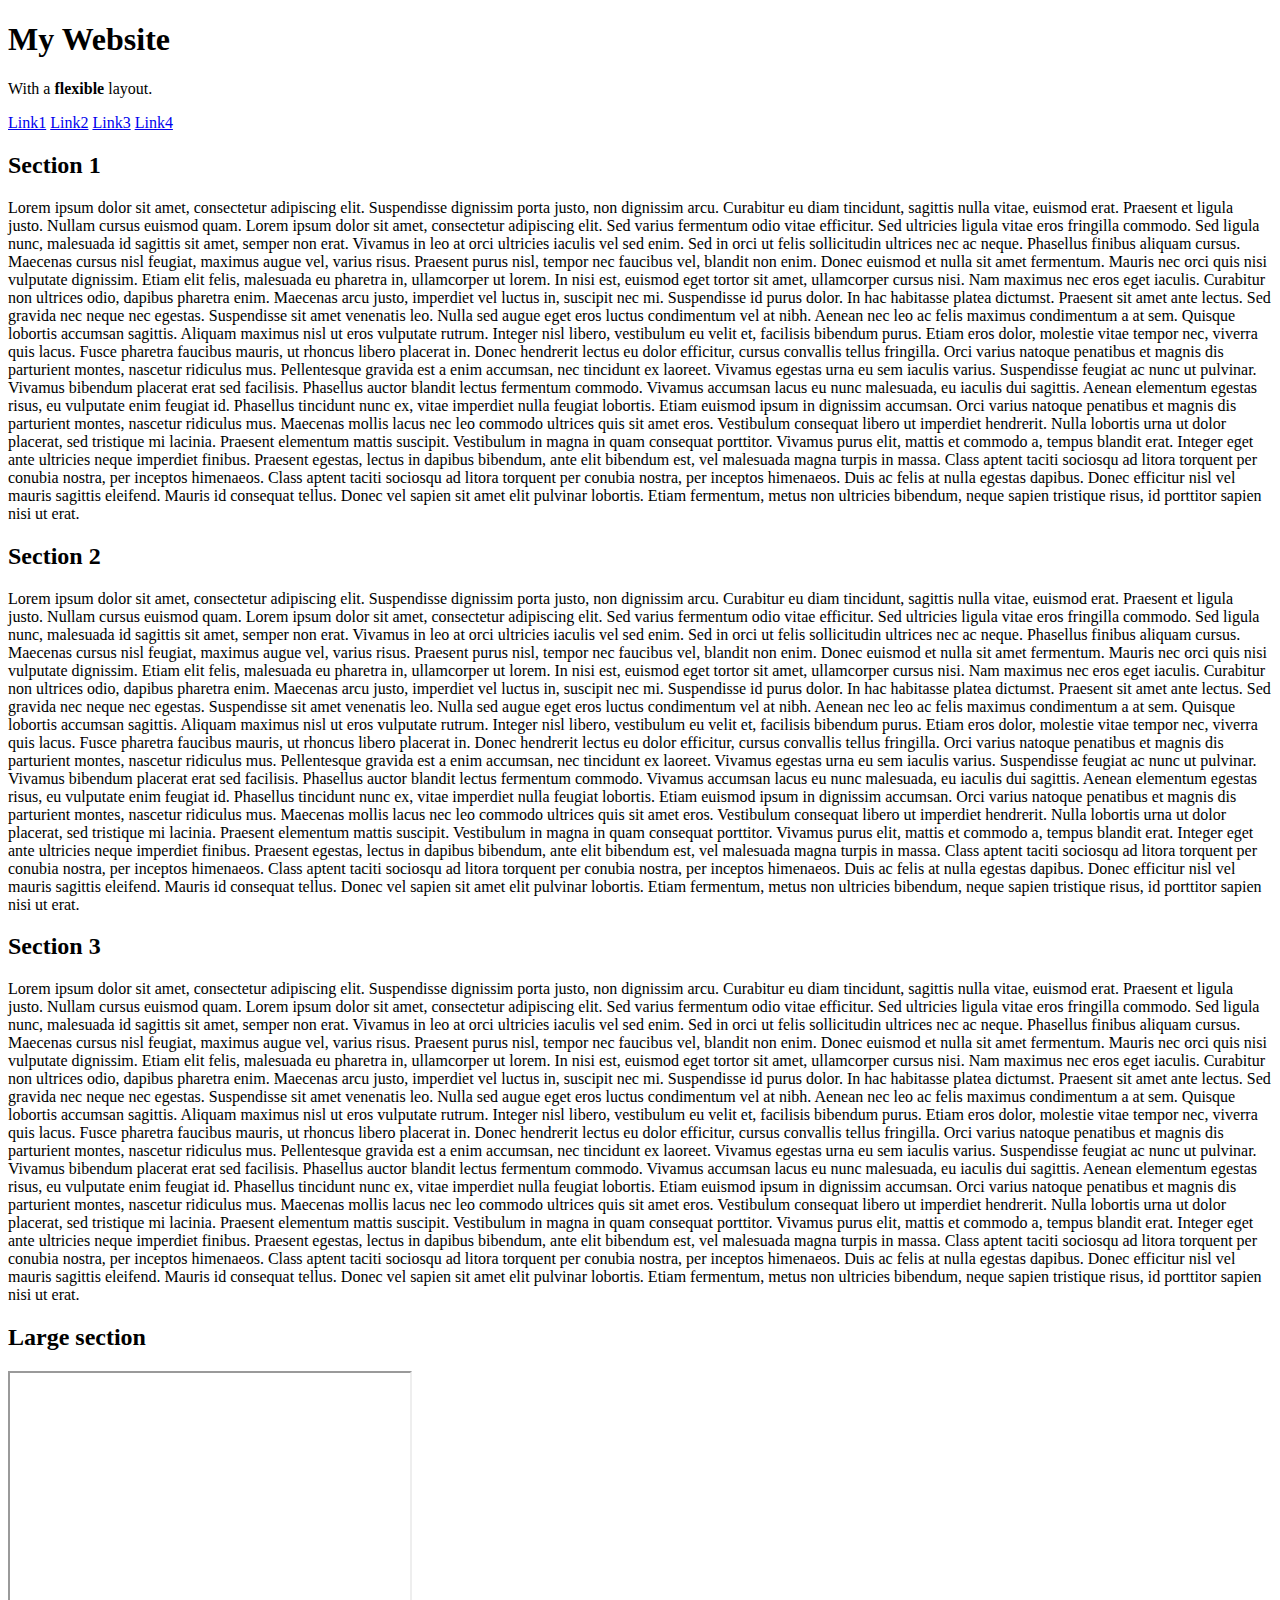
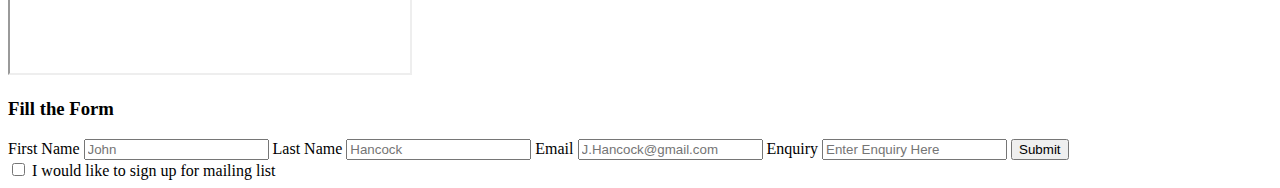
==== index.html @ 25f38d23 "Add files via upload" ====
<!DOCTYPE html>
<html lang="en">
<head>
    <meta charset="UTF-8">
    <meta name="viewport" content="width=device-width, initial-scale=1.0">
    <title>HTML 5 Standard title</title>
    <link rel="stylesheet" href="Responsive 2 page style.css">
    <link rel="preconnect" href="https://fonts.googleapis.com">
    <link rel="preconnect" href="https://fonts.gstatic.com" crossorigin>
    <link href="https://fonts.googleapis.com/css2?family=Rubik:wght@400;500&display=swap" rel="stylesheet">
</head>
<body>
    <!-- Header -->
<div class="header">
    <h1>My Website</h1>
    <p>With a <b>flexible</b> layout.</p>
</div>
    <!-- Navigation Bar -->
<div class="navbar">
    <a href="#">Link1</a>
    <a href="#">Link2</a>
    <a href="#">Link3</a>
    <a href="#">Link4</a>
</div>
    <!-- 3 flex sections-->
<div class="flex-container">
    <div class="flex-item-left">
        <h2> Section 1</h2>
        <p>
Lorem ipsum dolor sit amet, consectetur adipiscing elit. Suspendisse dignissim porta justo, non dignissim arcu. Curabitur eu diam tincidunt, sagittis nulla vitae, euismod erat. Praesent et ligula justo. Nullam cursus euismod quam. Lorem ipsum dolor sit amet, consectetur adipiscing elit. Sed varius fermentum odio vitae efficitur. Sed ultricies ligula vitae eros fringilla commodo. Sed ligula nunc, malesuada id sagittis sit amet, semper non erat.
Vivamus in leo at orci ultricies iaculis vel sed enim. Sed in orci ut felis sollicitudin ultrices nec ac neque. Phasellus finibus aliquam cursus. Maecenas cursus nisl feugiat, maximus augue vel, varius risus. Praesent purus nisl, tempor nec faucibus vel, blandit non enim. Donec euismod et nulla sit amet fermentum. Mauris nec orci quis nisi vulputate dignissim. Etiam elit felis, malesuada eu pharetra in, ullamcorper ut lorem. In nisi est, euismod eget tortor sit amet, ullamcorper cursus nisi. Nam maximus nec eros eget iaculis. Curabitur non ultrices odio, dapibus pharetra enim. Maecenas arcu justo, imperdiet vel luctus in, suscipit nec mi. Suspendisse id purus dolor. In hac habitasse platea dictumst. Praesent sit amet ante lectus. Sed gravida nec neque nec egestas. Suspendisse sit amet venenatis leo. Nulla sed augue eget eros luctus condimentum vel at nibh. Aenean nec leo ac felis maximus condimentum a at sem. Quisque lobortis accumsan sagittis. Aliquam maximus nisl ut eros vulputate rutrum. Integer nisl libero, vestibulum eu velit et, facilisis bibendum purus. Etiam eros dolor, molestie vitae tempor nec, viverra quis lacus. Fusce pharetra faucibus mauris, ut rhoncus libero placerat in. Donec hendrerit lectus eu dolor efficitur, cursus convallis tellus fringilla. Orci varius natoque penatibus et magnis dis parturient montes, nascetur ridiculus mus. Pellentesque gravida est a enim accumsan, nec tincidunt ex laoreet. Vivamus egestas urna eu sem iaculis varius. Suspendisse feugiat ac nunc ut pulvinar. Vivamus bibendum placerat erat sed facilisis. Phasellus auctor blandit lectus fermentum commodo. Vivamus accumsan lacus eu nunc malesuada, eu iaculis dui sagittis. Aenean elementum egestas risus, eu vulputate enim feugiat id. Phasellus tincidunt nunc ex, vitae imperdiet nulla feugiat lobortis. Etiam euismod ipsum in dignissim accumsan. Orci varius natoque penatibus et magnis dis parturient montes, nascetur ridiculus mus. Maecenas mollis lacus nec leo commodo ultrices quis sit amet eros. Vestibulum consequat libero ut imperdiet hendrerit. Nulla lobortis urna ut dolor placerat, sed tristique mi lacinia. Praesent elementum mattis suscipit. Vestibulum in magna in quam consequat porttitor. Vivamus purus elit, mattis et commodo a, tempus blandit erat. Integer eget ante ultricies neque imperdiet finibus. Praesent egestas, lectus in dapibus bibendum, ante elit bibendum est, vel malesuada magna turpis in massa. Class aptent taciti sociosqu ad litora torquent per conubia nostra, per inceptos himenaeos. Class aptent taciti sociosqu ad litora torquent per conubia nostra, per inceptos himenaeos. Duis ac felis at nulla egestas dapibus. Donec efficitur nisl vel mauris sagittis eleifend. Mauris id consequat tellus. Donec vel sapien sit amet elit pulvinar lobortis. Etiam fermentum, metus non ultricies bibendum, neque sapien tristique risus, id porttitor sapien nisi ut erat.
        </p>
    </div>
    <div class="flex-item-middle">
        <h2> Section 2</h2>
        <p>
            Lorem ipsum dolor sit amet, consectetur adipiscing elit. Suspendisse dignissim porta justo, non dignissim arcu. Curabitur eu diam tincidunt, sagittis nulla vitae, euismod erat. Praesent et ligula justo. Nullam cursus euismod quam. Lorem ipsum dolor sit amet, consectetur adipiscing elit. Sed varius fermentum odio vitae efficitur. Sed ultricies ligula vitae eros fringilla commodo. Sed ligula nunc, malesuada id sagittis sit amet, semper non erat.
            Vivamus in leo at orci ultricies iaculis vel sed enim. Sed in orci ut felis sollicitudin ultrices nec ac neque. Phasellus finibus aliquam cursus. Maecenas cursus nisl feugiat, maximus augue vel, varius risus. Praesent purus nisl, tempor nec faucibus vel, blandit non enim. Donec euismod et nulla sit amet fermentum. Mauris nec orci quis nisi vulputate dignissim. Etiam elit felis, malesuada eu pharetra in, ullamcorper ut lorem. In nisi est, euismod eget tortor sit amet, ullamcorper cursus nisi. Nam maximus nec eros eget iaculis. Curabitur non ultrices odio, dapibus pharetra enim. Maecenas arcu justo, imperdiet vel luctus in, suscipit nec mi. Suspendisse id purus dolor. In hac habitasse platea dictumst. Praesent sit amet ante lectus. Sed gravida nec neque nec egestas. Suspendisse sit amet venenatis leo. Nulla sed augue eget eros luctus condimentum vel at nibh. Aenean nec leo ac felis maximus condimentum a at sem. Quisque lobortis accumsan sagittis. Aliquam maximus nisl ut eros vulputate rutrum. Integer nisl libero, vestibulum eu velit et, facilisis bibendum purus. Etiam eros dolor, molestie vitae tempor nec, viverra quis lacus. Fusce pharetra faucibus mauris, ut rhoncus libero placerat in. Donec hendrerit lectus eu dolor efficitur, cursus convallis tellus fringilla. Orci varius natoque penatibus et magnis dis parturient montes, nascetur ridiculus mus. Pellentesque gravida est a enim accumsan, nec tincidunt ex laoreet. Vivamus egestas urna eu sem iaculis varius. Suspendisse feugiat ac nunc ut pulvinar. Vivamus bibendum placerat erat sed facilisis. Phasellus auctor blandit lectus fermentum commodo. Vivamus accumsan lacus eu nunc malesuada, eu iaculis dui sagittis. Aenean elementum egestas risus, eu vulputate enim feugiat id. Phasellus tincidunt nunc ex, vitae imperdiet nulla feugiat lobortis. Etiam euismod ipsum in dignissim accumsan. Orci varius natoque penatibus et magnis dis parturient montes, nascetur ridiculus mus. Maecenas mollis lacus nec leo commodo ultrices quis sit amet eros. Vestibulum consequat libero ut imperdiet hendrerit. Nulla lobortis urna ut dolor placerat, sed tristique mi lacinia. Praesent elementum mattis suscipit. Vestibulum in magna in quam consequat porttitor. Vivamus purus elit, mattis et commodo a, tempus blandit erat. Integer eget ante ultricies neque imperdiet finibus. Praesent egestas, lectus in dapibus bibendum, ante elit bibendum est, vel malesuada magna turpis in massa. Class aptent taciti sociosqu ad litora torquent per conubia nostra, per inceptos himenaeos. Class aptent taciti sociosqu ad litora torquent per conubia nostra, per inceptos himenaeos. Duis ac felis at nulla egestas dapibus. Donec efficitur nisl vel mauris sagittis eleifend. Mauris id consequat tellus. Donec vel sapien sit amet elit pulvinar lobortis. Etiam fermentum, metus non ultricies bibendum, neque sapien tristique risus, id porttitor sapien nisi ut erat.
        </p>
    </div>
    <div class="flex-item-right">
        <h2> Section 3</h2>
        <p>
            Lorem ipsum dolor sit amet, consectetur adipiscing elit. Suspendisse dignissim porta justo, non dignissim arcu. Curabitur eu diam tincidunt, sagittis nulla vitae, euismod erat. Praesent et ligula justo. Nullam cursus euismod quam. Lorem ipsum dolor sit amet, consectetur adipiscing elit. Sed varius fermentum odio vitae efficitur. Sed ultricies ligula vitae eros fringilla commodo. Sed ligula nunc, malesuada id sagittis sit amet, semper non erat.
            Vivamus in leo at orci ultricies iaculis vel sed enim. Sed in orci ut felis sollicitudin ultrices nec ac neque. Phasellus finibus aliquam cursus. Maecenas cursus nisl feugiat, maximus augue vel, varius risus. Praesent purus nisl, tempor nec faucibus vel, blandit non enim. Donec euismod et nulla sit amet fermentum. Mauris nec orci quis nisi vulputate dignissim. Etiam elit felis, malesuada eu pharetra in, ullamcorper ut lorem. In nisi est, euismod eget tortor sit amet, ullamcorper cursus nisi. Nam maximus nec eros eget iaculis. Curabitur non ultrices odio, dapibus pharetra enim. Maecenas arcu justo, imperdiet vel luctus in, suscipit nec mi. Suspendisse id purus dolor. In hac habitasse platea dictumst. Praesent sit amet ante lectus. Sed gravida nec neque nec egestas. Suspendisse sit amet venenatis leo. Nulla sed augue eget eros luctus condimentum vel at nibh. Aenean nec leo ac felis maximus condimentum a at sem. Quisque lobortis accumsan sagittis. Aliquam maximus nisl ut eros vulputate rutrum. Integer nisl libero, vestibulum eu velit et, facilisis bibendum purus. Etiam eros dolor, molestie vitae tempor nec, viverra quis lacus. Fusce pharetra faucibus mauris, ut rhoncus libero placerat in. Donec hendrerit lectus eu dolor efficitur, cursus convallis tellus fringilla. Orci varius natoque penatibus et magnis dis parturient montes, nascetur ridiculus mus. Pellentesque gravida est a enim accumsan, nec tincidunt ex laoreet. Vivamus egestas urna eu sem iaculis varius. Suspendisse feugiat ac nunc ut pulvinar. Vivamus bibendum placerat erat sed facilisis. Phasellus auctor blandit lectus fermentum commodo. Vivamus accumsan lacus eu nunc malesuada, eu iaculis dui sagittis. Aenean elementum egestas risus, eu vulputate enim feugiat id. Phasellus tincidunt nunc ex, vitae imperdiet nulla feugiat lobortis. Etiam euismod ipsum in dignissim accumsan. Orci varius natoque penatibus et magnis dis parturient montes, nascetur ridiculus mus. Maecenas mollis lacus nec leo commodo ultrices quis sit amet eros. Vestibulum consequat libero ut imperdiet hendrerit. Nulla lobortis urna ut dolor placerat, sed tristique mi lacinia. Praesent elementum mattis suscipit. Vestibulum in magna in quam consequat porttitor. Vivamus purus elit, mattis et commodo a, tempus blandit erat. Integer eget ante ultricies neque imperdiet finibus. Praesent egestas, lectus in dapibus bibendum, ante elit bibendum est, vel malesuada magna turpis in massa. Class aptent taciti sociosqu ad litora torquent per conubia nostra, per inceptos himenaeos. Class aptent taciti sociosqu ad litora torquent per conubia nostra, per inceptos himenaeos. Duis ac felis at nulla egestas dapibus. Donec efficitur nisl vel mauris sagittis eleifend. Mauris id consequat tellus. Donec vel sapien sit amet elit pulvinar lobortis. Etiam fermentum, metus non ultricies bibendum, neque sapien tristique risus, id porttitor sapien nisi ut erat.
        </p>
    </div>
</div>
    <!--Next section-->
<div class="large-section">
    <h2>Large section</h2>
    <iframe width="400" height="300" id="video" src="https://www.youtube.com/embed/tgbNymZ7vqY">
</iframe>
</div>
    <!-- Footer-->
<div>
    <h3>Fill the Form</h3>
        <form id="my-form" class="footer-flex-container"> 
            <label>
                <span>First Name</span>
                <input type="fname" placeholder="John" />
            </label>
            <label>
                <span>Last Name</span>
                <input type="lname" placeholder="Hancock"/>
            </label>
            <label>
                <span>Email</span>
                <input type="email" placeholder="J.Hancock@gmail.com"/>
            </label>
            <label>
                <span>Enquiry</span>
                <input type="text" placeholder="Enter Enquiry Here"/>
            </label>
            <button type="submit">Submit</button>
        </form>
<input type="checkbox" id="email-subscription">
<label for="email-subscription">I would like to sign up for mailing list</label><br>
</div>
<div>
    
</div>
</body>
</html>
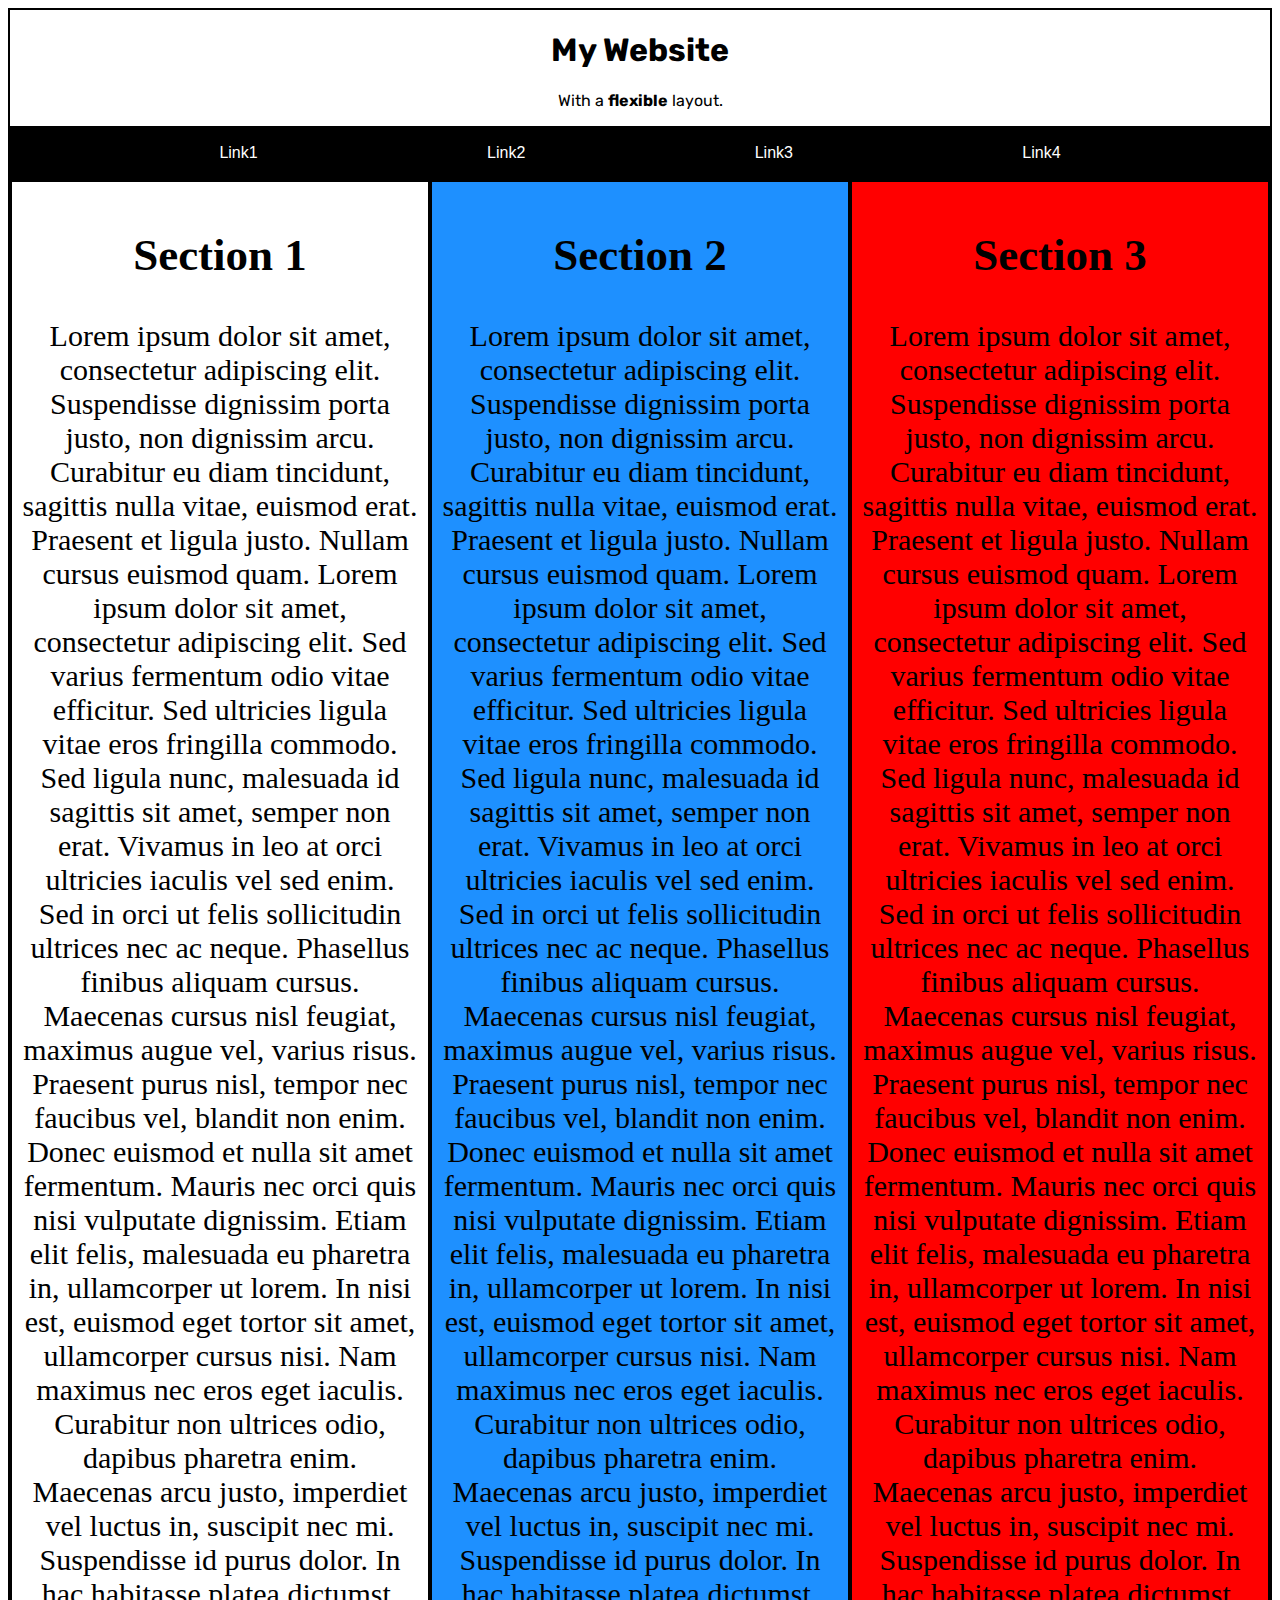
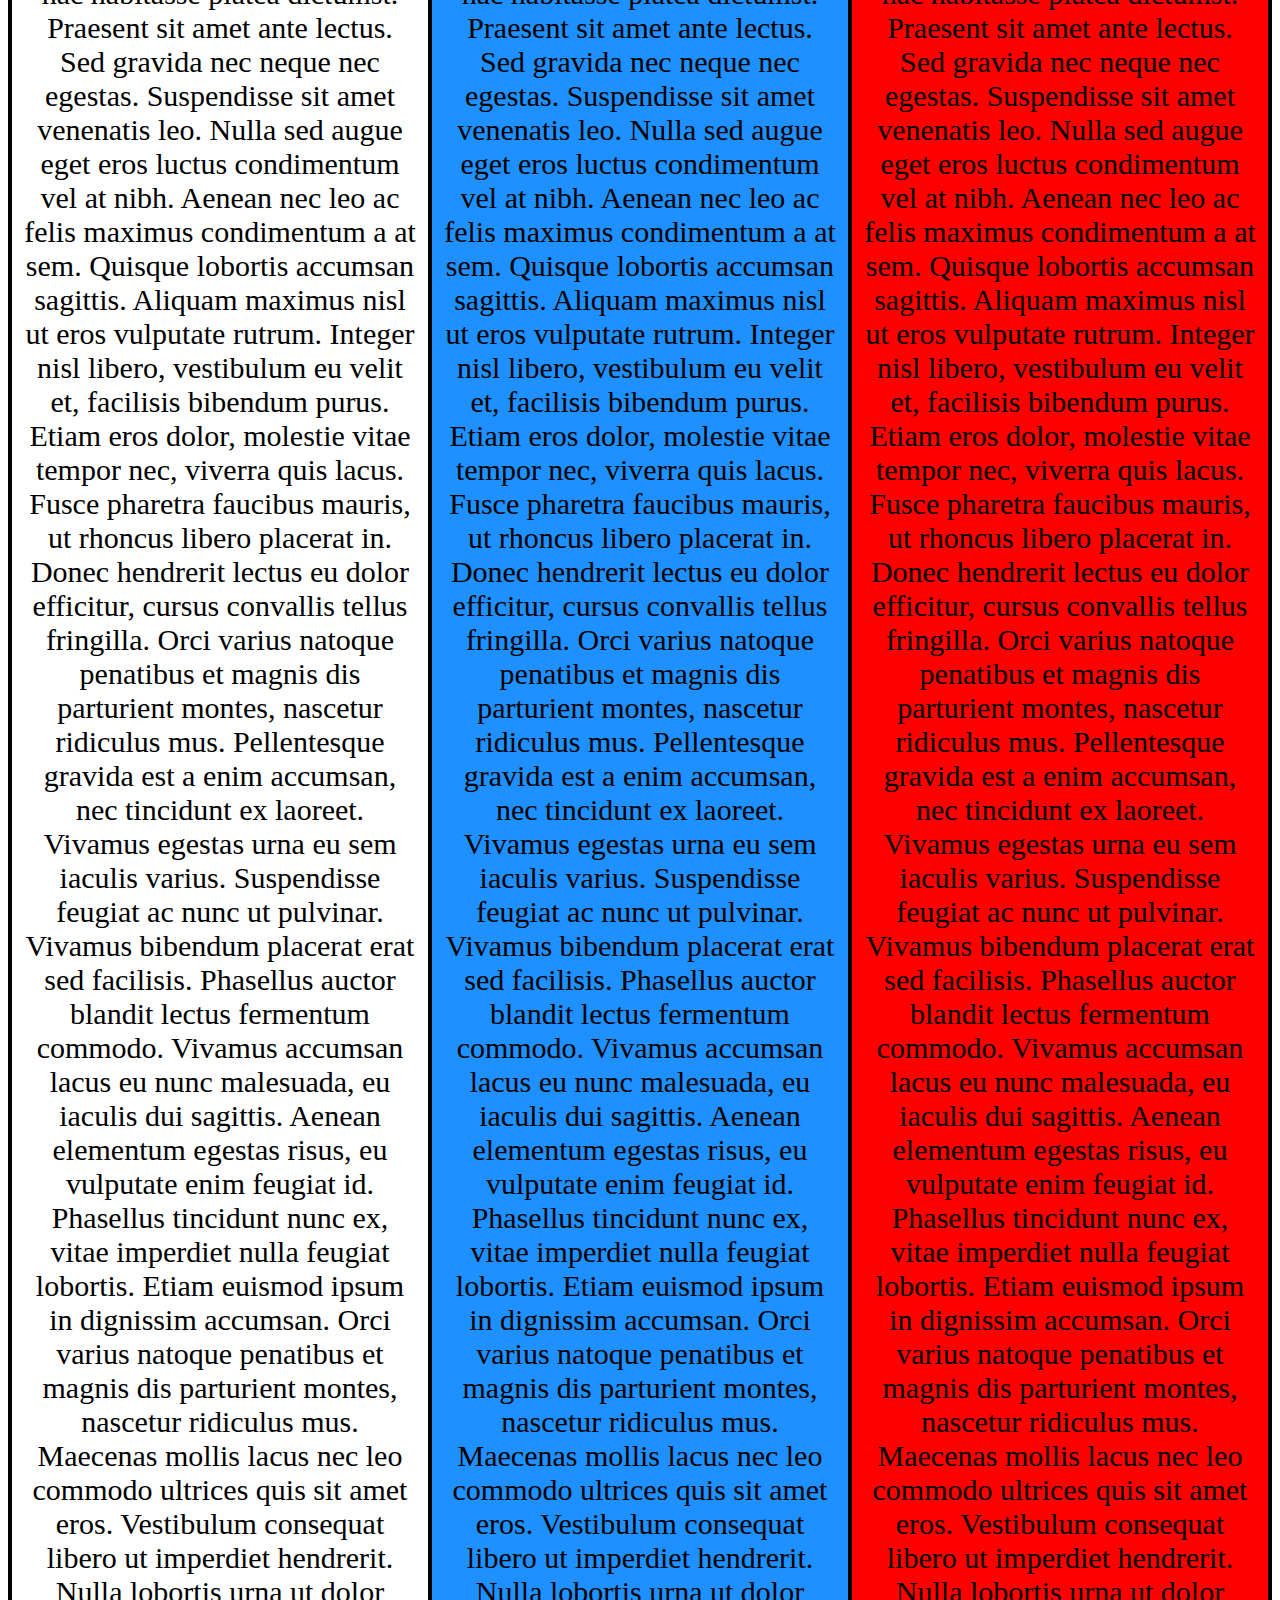
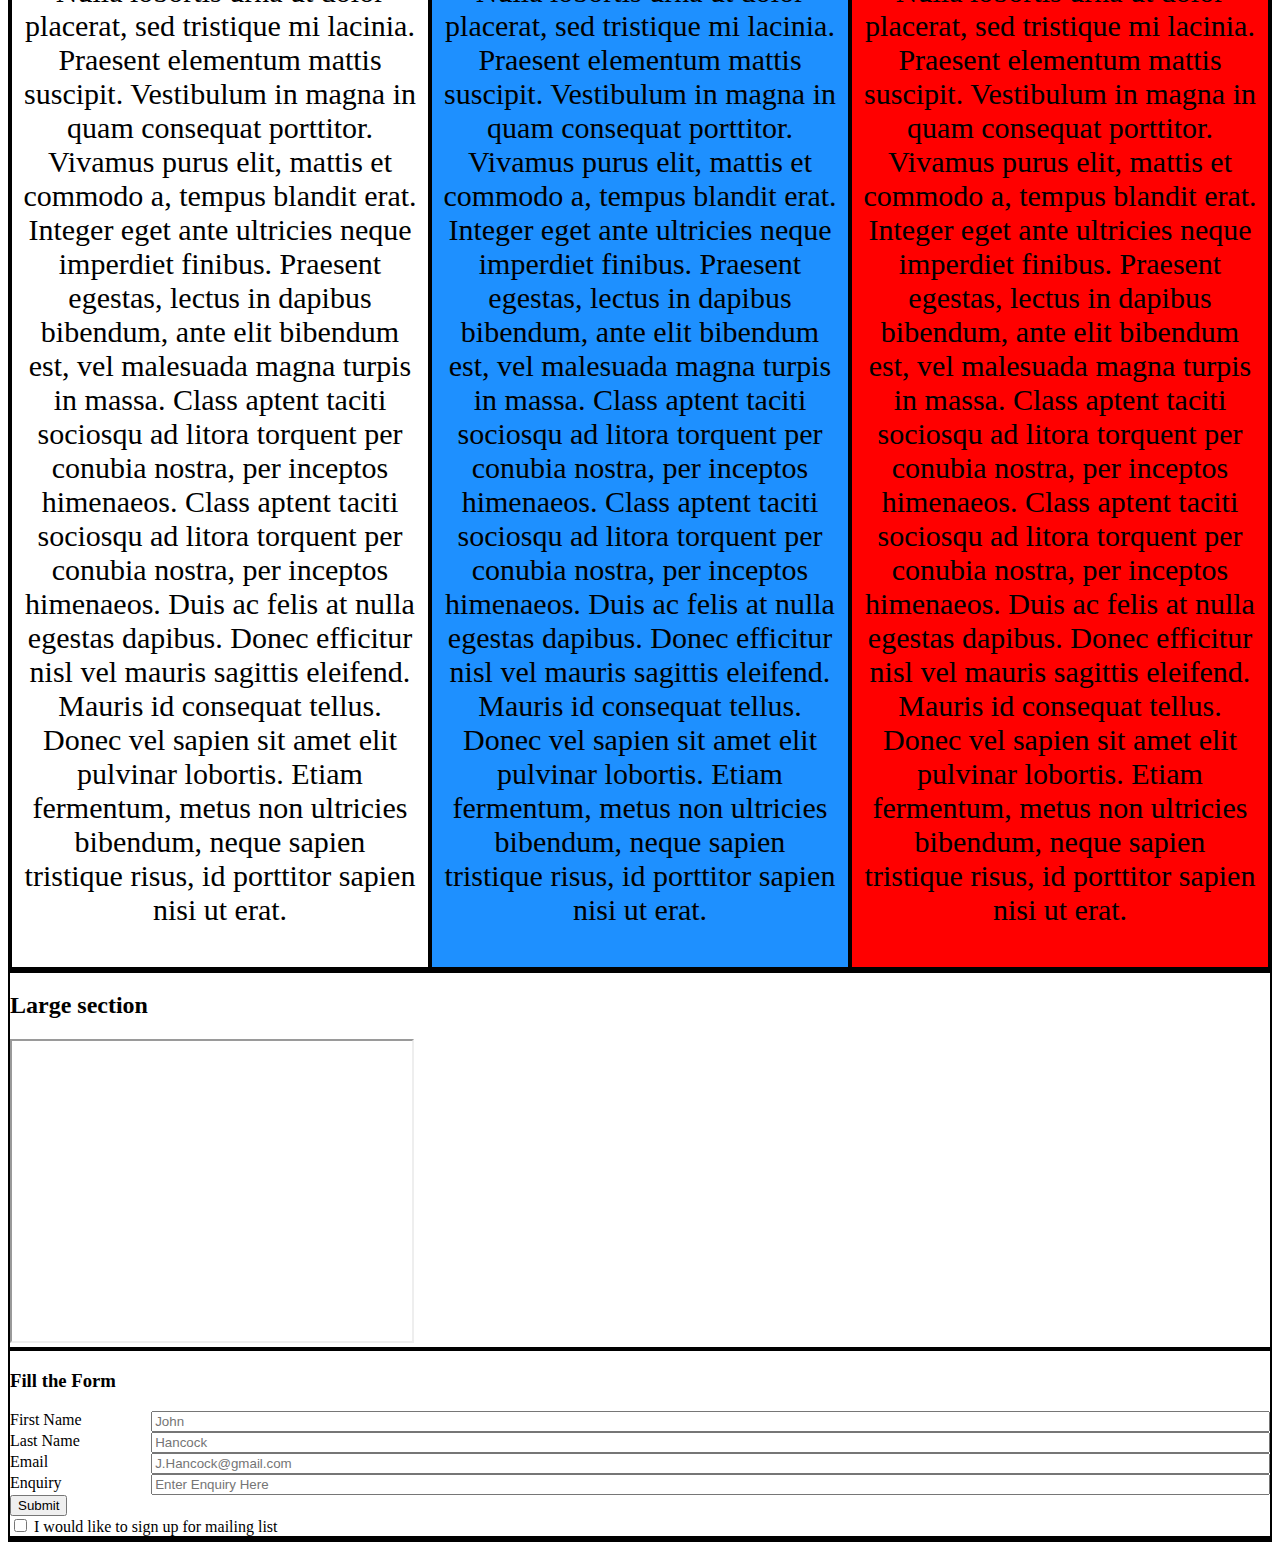
==== commit 150650d0: "Update index.html" ====
--- a/index.html
+++ b/index.html
@@ -4,7 +4,7 @@
     <meta charset="UTF-8">
     <meta name="viewport" content="width=device-width, initial-scale=1.0">
     <title>HTML 5 Standard title</title>
-    <link rel="stylesheet" href="Responsive 2 page style.css">
+    <link rel="stylesheet" href="style.css">
     <link rel="preconnect" href="https://fonts.googleapis.com">
     <link rel="preconnect" href="https://fonts.gstatic.com" crossorigin>
     <link href="https://fonts.googleapis.com/css2?family=Rubik:wght@400;500&display=swap" rel="stylesheet">
@@ -81,4 +81,4 @@
     
 </div>
 </body>
-</html>+</html>
--- a/style.css
+++ b/style.css
@@ -0,0 +1,81 @@
+div {
+    border: black solid 2px;
+}
+
+.header {
+    text-align: center;
+    color: black;
+    font-family: 'Rubik', sans-serif;
+}
+.navbar {
+    display: flex;
+    background-color: black;
+    position: sticky;
+    justify-content:space-evenly;
+}
+
+.navbar a {
+    color: white;
+    padding: 14px 20px;
+    text-decoration: none;
+    text-align: center;
+    font-family: Verdana, Geneva, Tahoma, sans-serif;
+    
+}
+
+.navbar a:hover {
+    background-color: white;
+    color: black;
+}
+
+.flex-container {
+    display: flex;
+    flex-wrap: wrap;
+    font-size: 30px;
+    text-align: center;
+}
+
+.flex-item-left {
+    background-color: white;
+    padding: 10px;
+    flex: 1 0 30%;
+}
+
+.flex-item-middle {
+    background-color: dodgerblue;
+    padding: 10px;
+    flex: 1 0 30%;
+}
+.flex-item-right {
+    background-color: red;
+    padding: 10px;
+    flex: 1 0 30%;
+}
+.footer{
+    display:flex;
+}
+#my-form > label {
+    display: flex;
+}
+
+#my-form > label > span {
+    display: flex;
+    width: 150px;
+}
+
+#my-form > label > input {
+    width: calc(100% - 80px);
+}
+
+  /* Responsive layout - makes a one column-layout instead of a two-column layout */
+@media (max-width: 800px) {
+    .flex-item-right, .flex-item-middle, .flex-item-left, .navbar {
+    flex: 100%;
+    }
+}
+
+@media (max-width: 800px) {
+    .navbar, #my-form {
+    flex-direction: column;
+    }
+}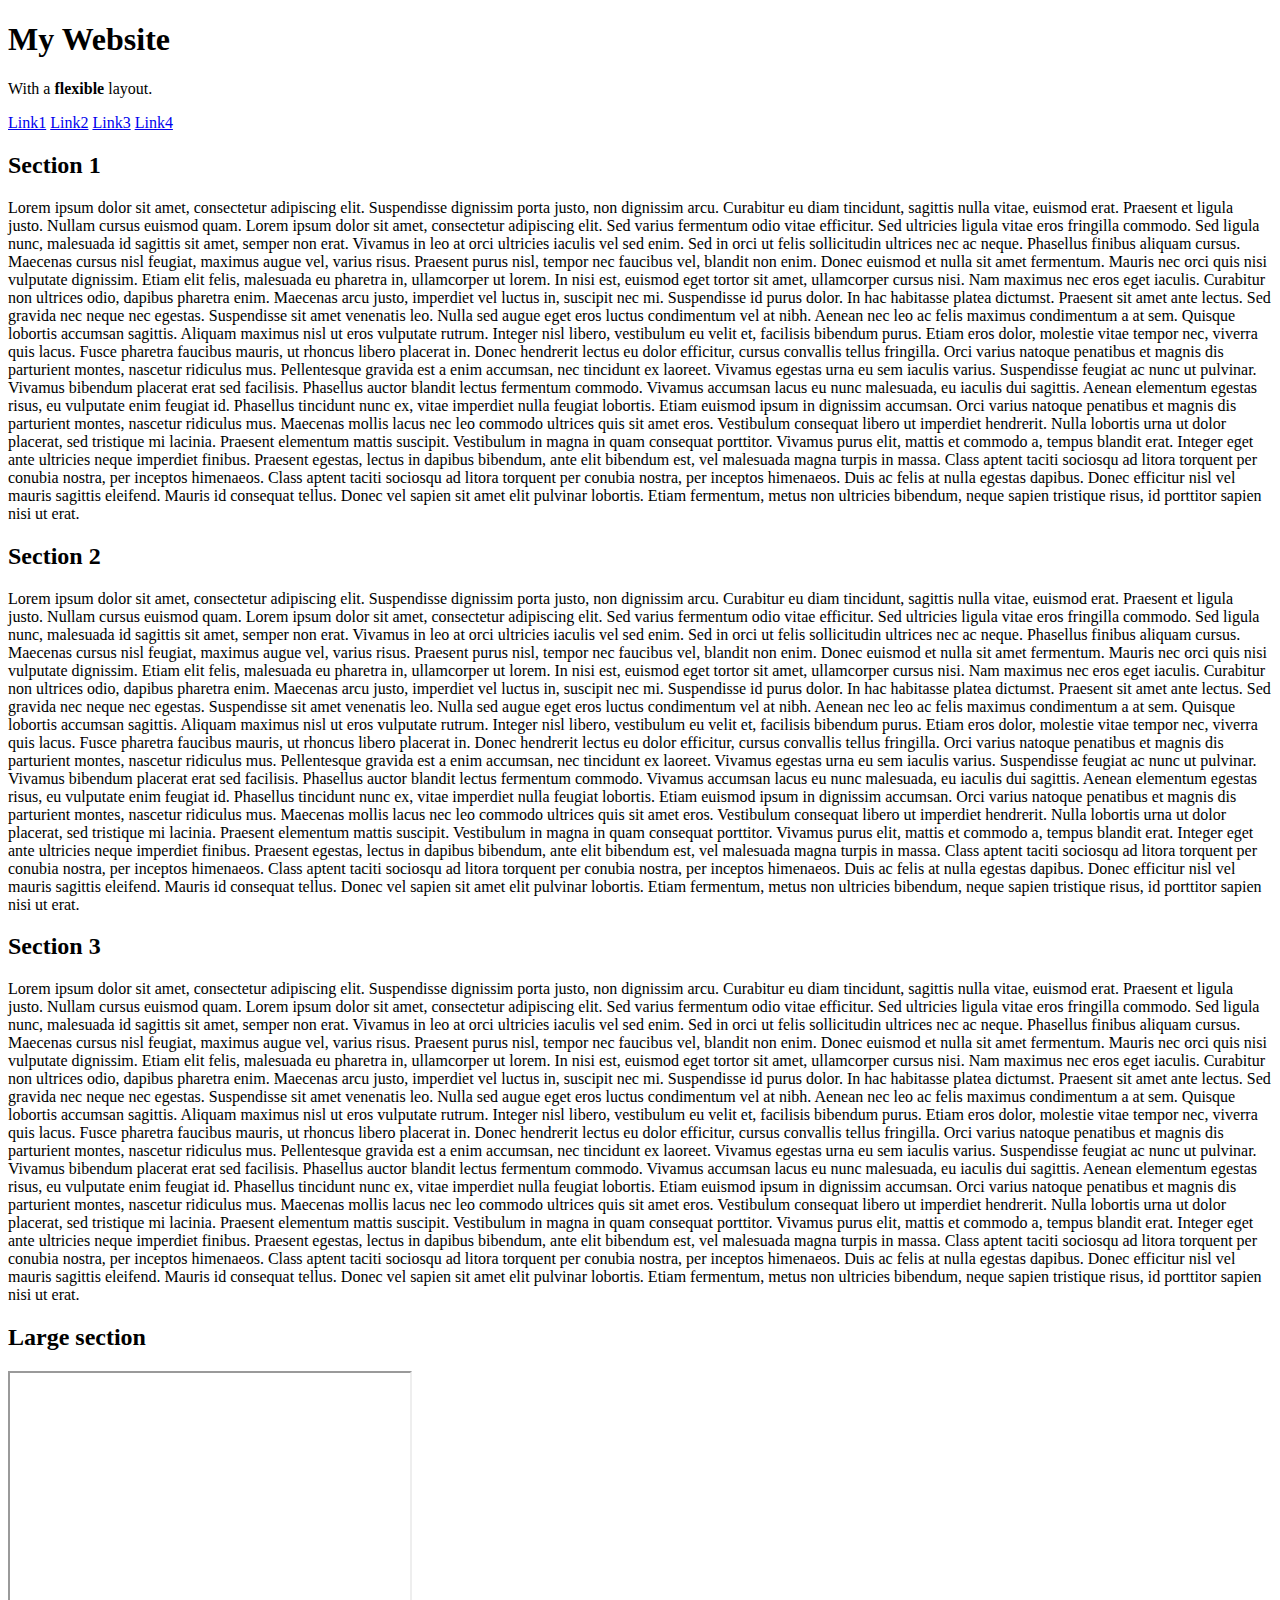
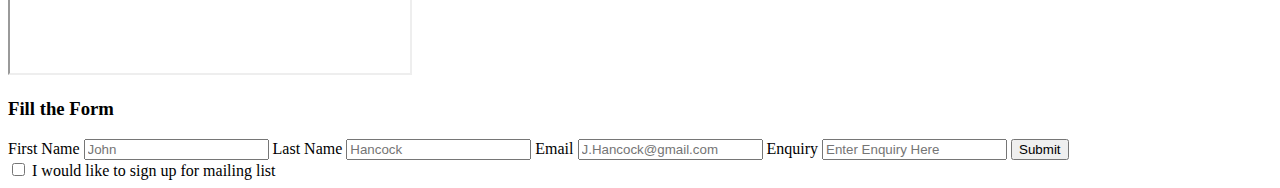
==== commit ee001b41: "Add files via upload" ====
--- a/index.html
+++ b/index.html
@@ -4,7 +4,7 @@
     <meta charset="UTF-8">
     <meta name="viewport" content="width=device-width, initial-scale=1.0">
     <title>HTML 5 Standard title</title>
-    <link rel="stylesheet" href="style.css">
+    <link rel="stylesheet" href="Responsive 2 page style.css">
     <link rel="preconnect" href="https://fonts.googleapis.com">
     <link rel="preconnect" href="https://fonts.gstatic.com" crossorigin>
     <link href="https://fonts.googleapis.com/css2?family=Rubik:wght@400;500&display=swap" rel="stylesheet">
@@ -17,7 +17,7 @@
 </div>
     <!-- Navigation Bar -->
 <div class="navbar">
-    <a href="#">Link1</a>
+    <a href="Link1 index.html">Link1</a>
     <a href="#">Link2</a>
     <a href="#">Link3</a>
     <a href="#">Link4</a>
@@ -81,4 +81,4 @@
     
 </div>
 </body>
-</html>
+</html>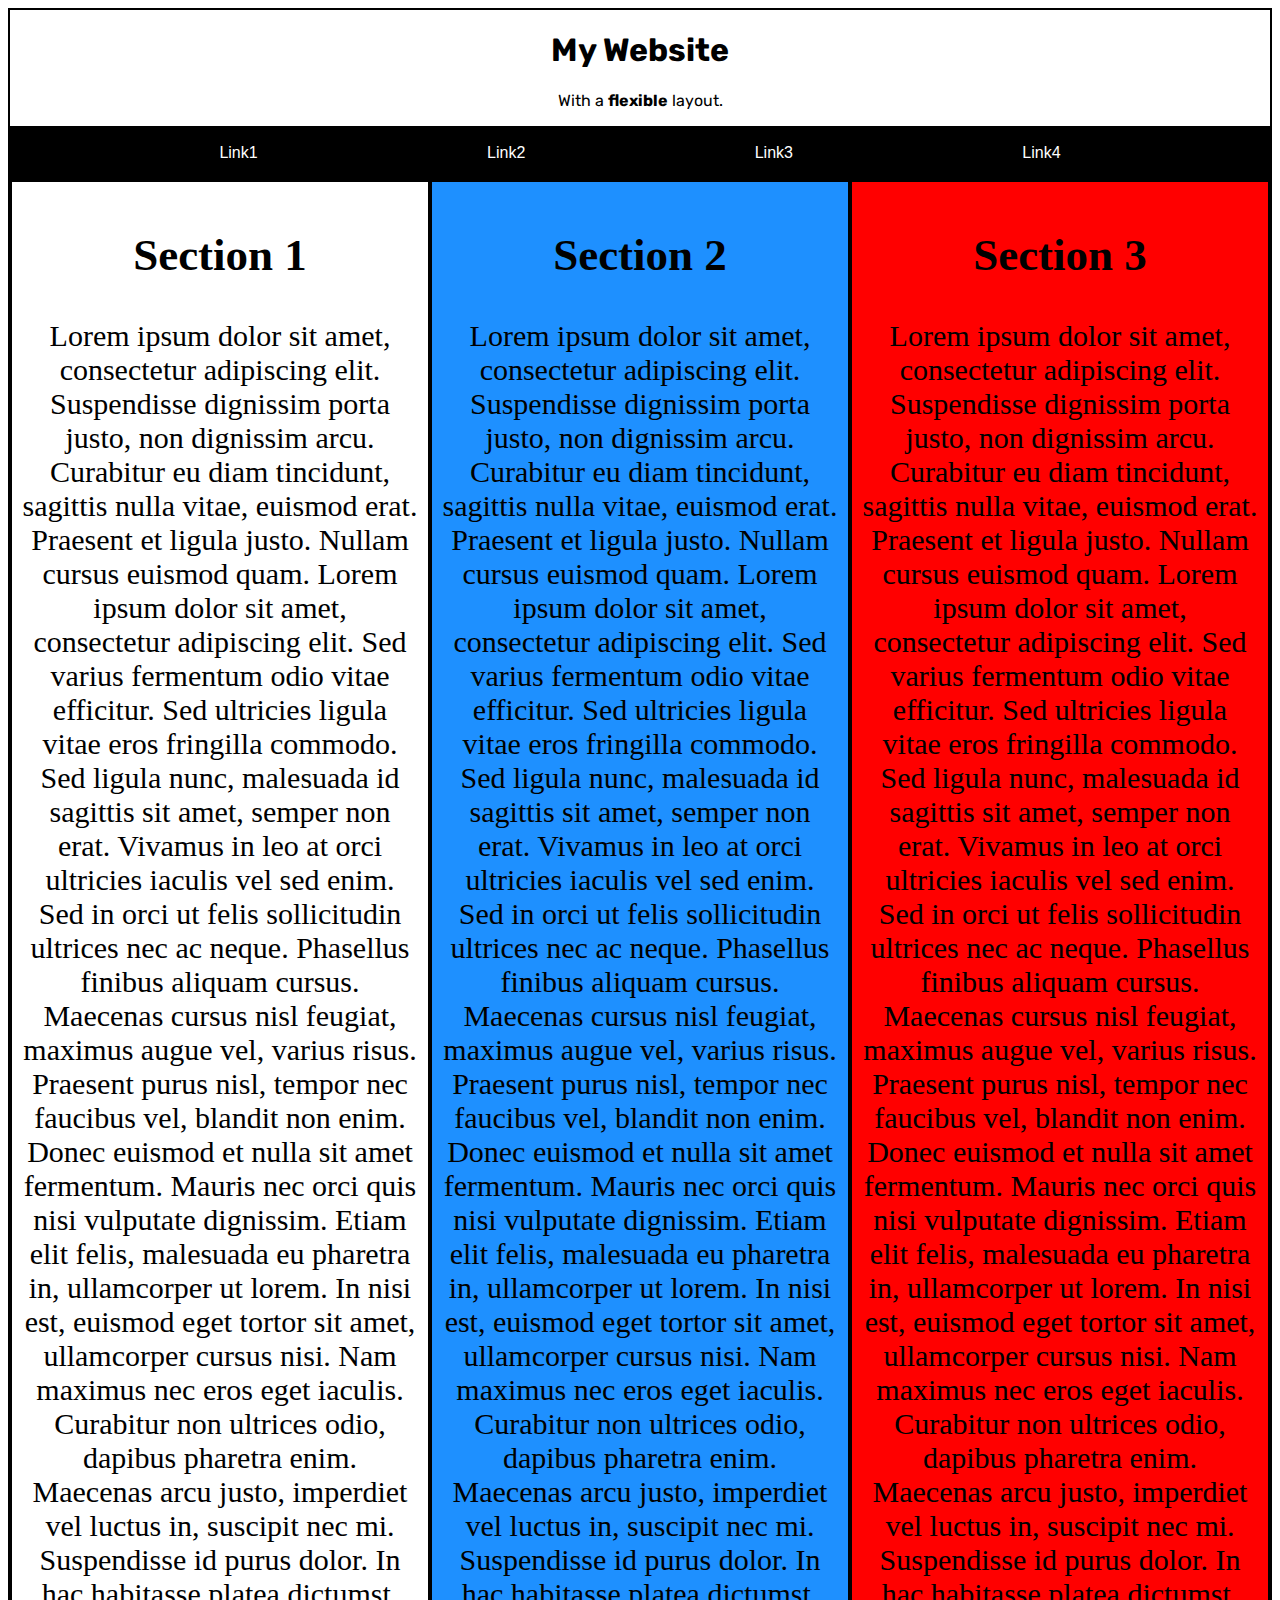
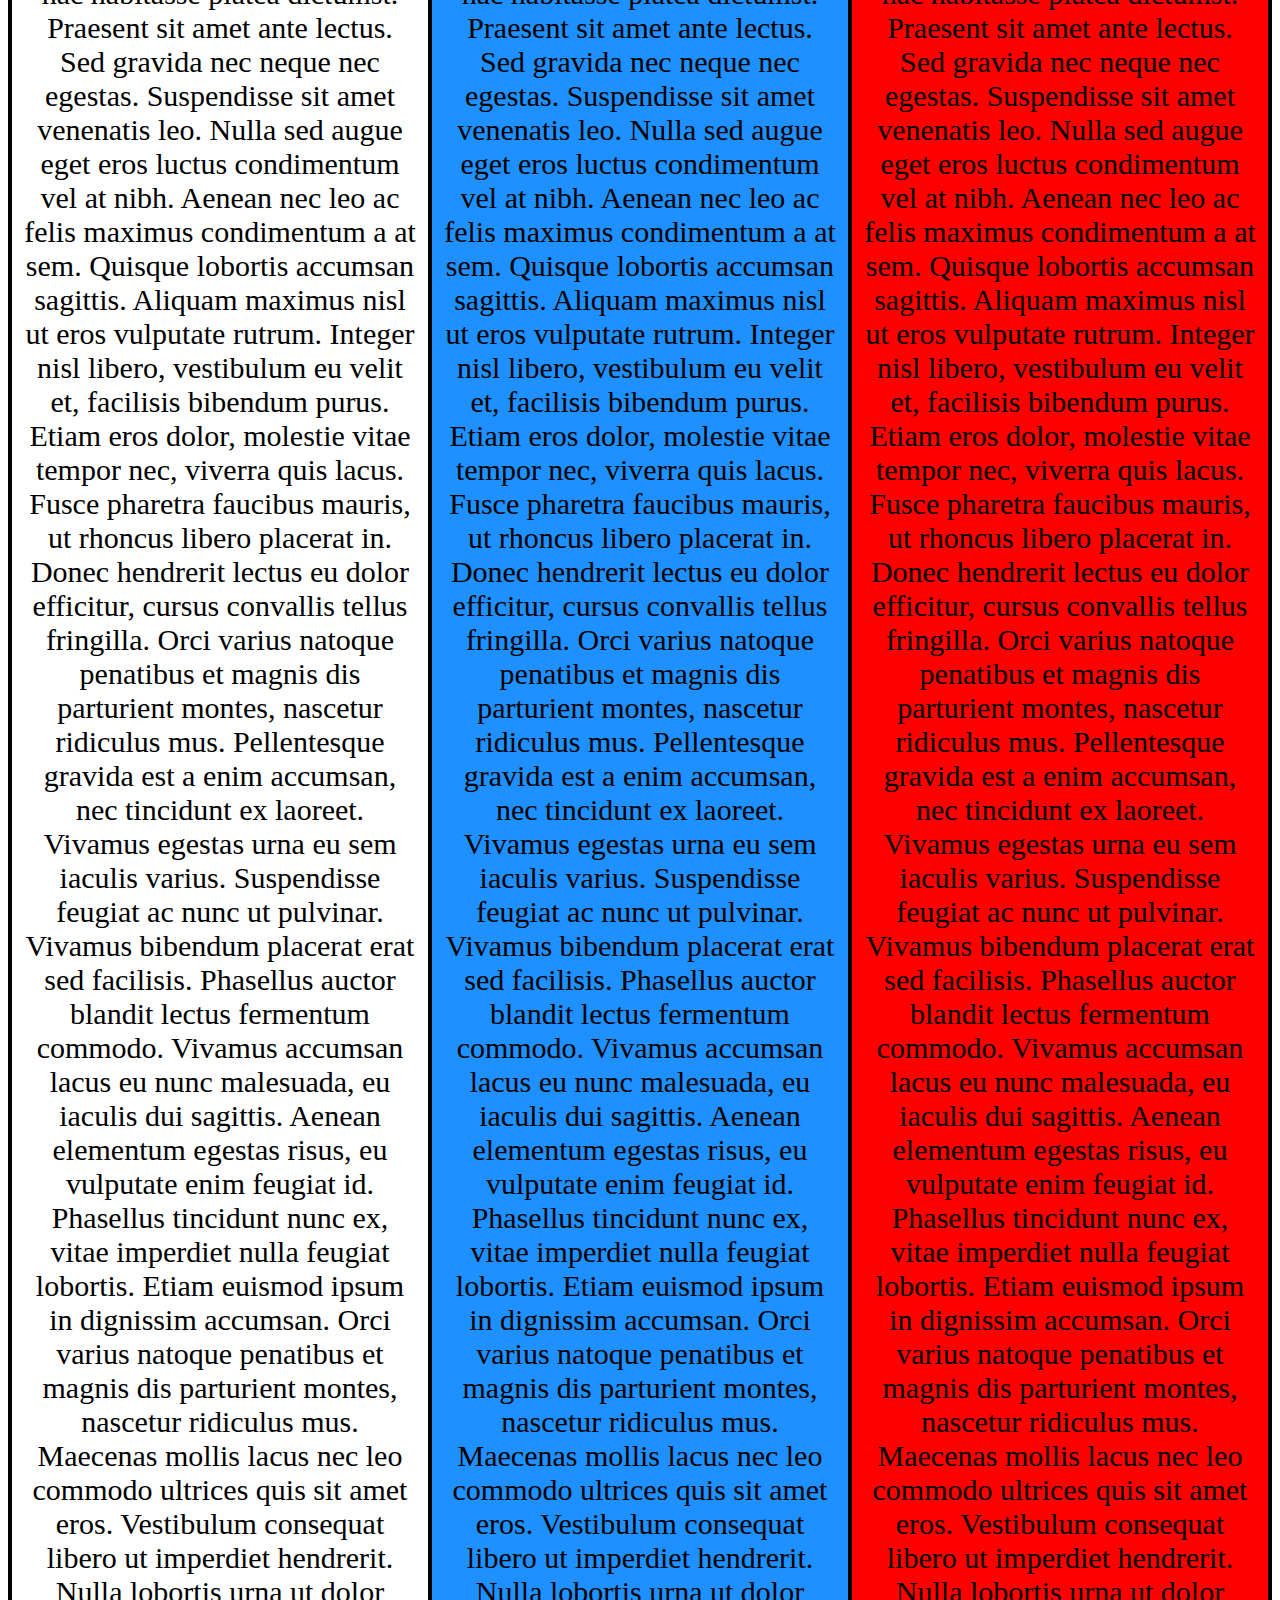
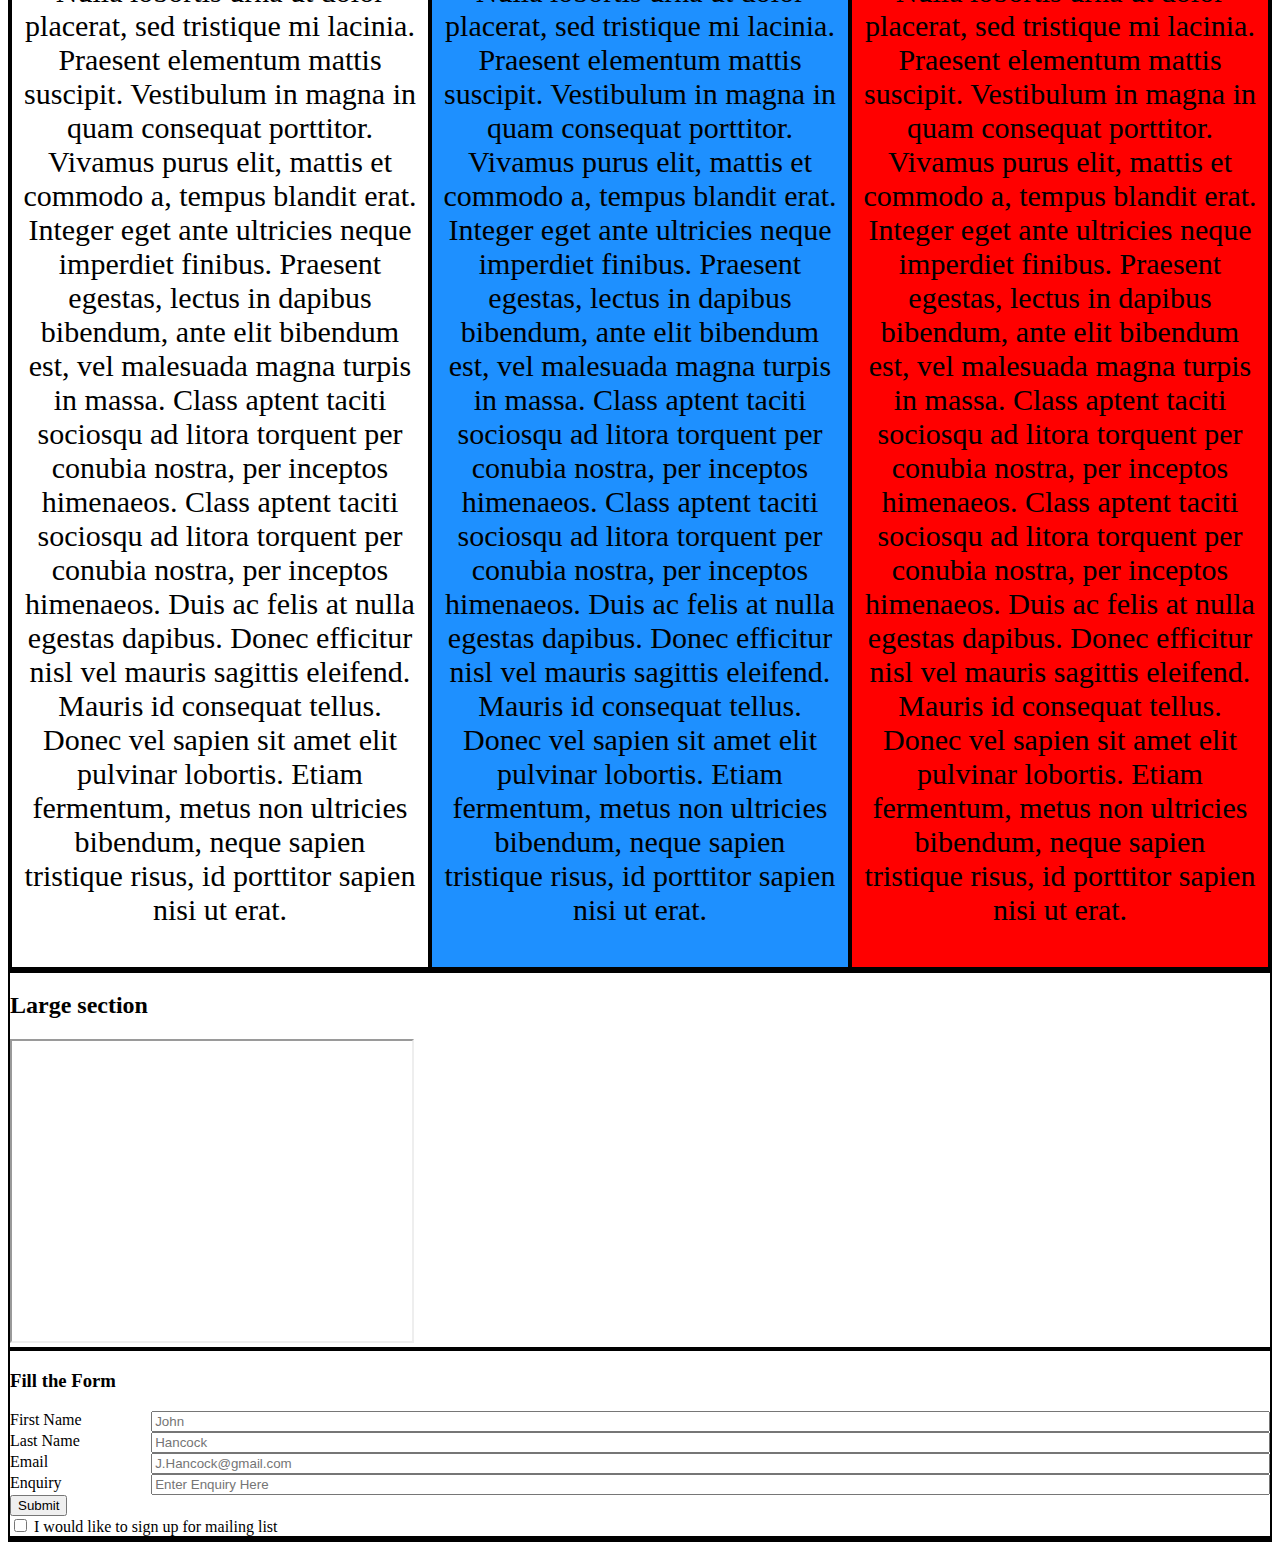
==== commit 9da6d1b1: "Update index.html" ====
--- a/index.html
+++ b/index.html
@@ -4,7 +4,7 @@
     <meta charset="UTF-8">
     <meta name="viewport" content="width=device-width, initial-scale=1.0">
     <title>HTML 5 Standard title</title>
-    <link rel="stylesheet" href="Responsive 2 page style.css">
+    <link rel="stylesheet" href="style.css">
     <link rel="preconnect" href="https://fonts.googleapis.com">
     <link rel="preconnect" href="https://fonts.gstatic.com" crossorigin>
     <link href="https://fonts.googleapis.com/css2?family=Rubik:wght@400;500&display=swap" rel="stylesheet">
@@ -81,4 +81,4 @@
     
 </div>
 </body>
-</html>+</html>
--- a/style.css
+++ b/style.css
@@ -0,0 +1,81 @@
+div {
+    border: black solid 2px;
+}
+
+.header {
+    text-align: center;
+    color: black;
+    font-family: 'Rubik', sans-serif;
+}
+.navbar {
+    display: flex;
+    background-color: black;
+    position: sticky;
+    justify-content:space-evenly;
+}
+
+.navbar a {
+    color: white;
+    padding: 14px 20px;
+    text-decoration: none;
+    text-align: center;
+    font-family: Verdana, Geneva, Tahoma, sans-serif;
+    
+}
+
+.navbar a:hover {
+    background-color: white;
+    color: black;
+}
+
+.flex-container {
+    display: flex;
+    flex-wrap: wrap;
+    font-size: 30px;
+    text-align: center;
+}
+
+.flex-item-left {
+    background-color: white;
+    padding: 10px;
+    flex: 1 0 30%;
+}
+
+.flex-item-middle {
+    background-color: dodgerblue;
+    padding: 10px;
+    flex: 1 0 30%;
+}
+.flex-item-right {
+    background-color: red;
+    padding: 10px;
+    flex: 1 0 30%;
+}
+.footer{
+    display:flex;
+}
+#my-form > label {
+    display: flex;
+}
+
+#my-form > label > span {
+    display: flex;
+    width: 150px;
+}
+
+#my-form > label > input {
+    width: calc(100% - 80px);
+}
+
+  /* Responsive layout - makes a one column-layout instead of a two-column layout */
+@media (max-width: 800px) {
+    .flex-item-right, .flex-item-middle, .flex-item-left, .navbar {
+    flex: 100%;
+    }
+}
+
+@media (max-width: 800px) {
+    .navbar, #my-form {
+    flex-direction: column;
+    }
+}